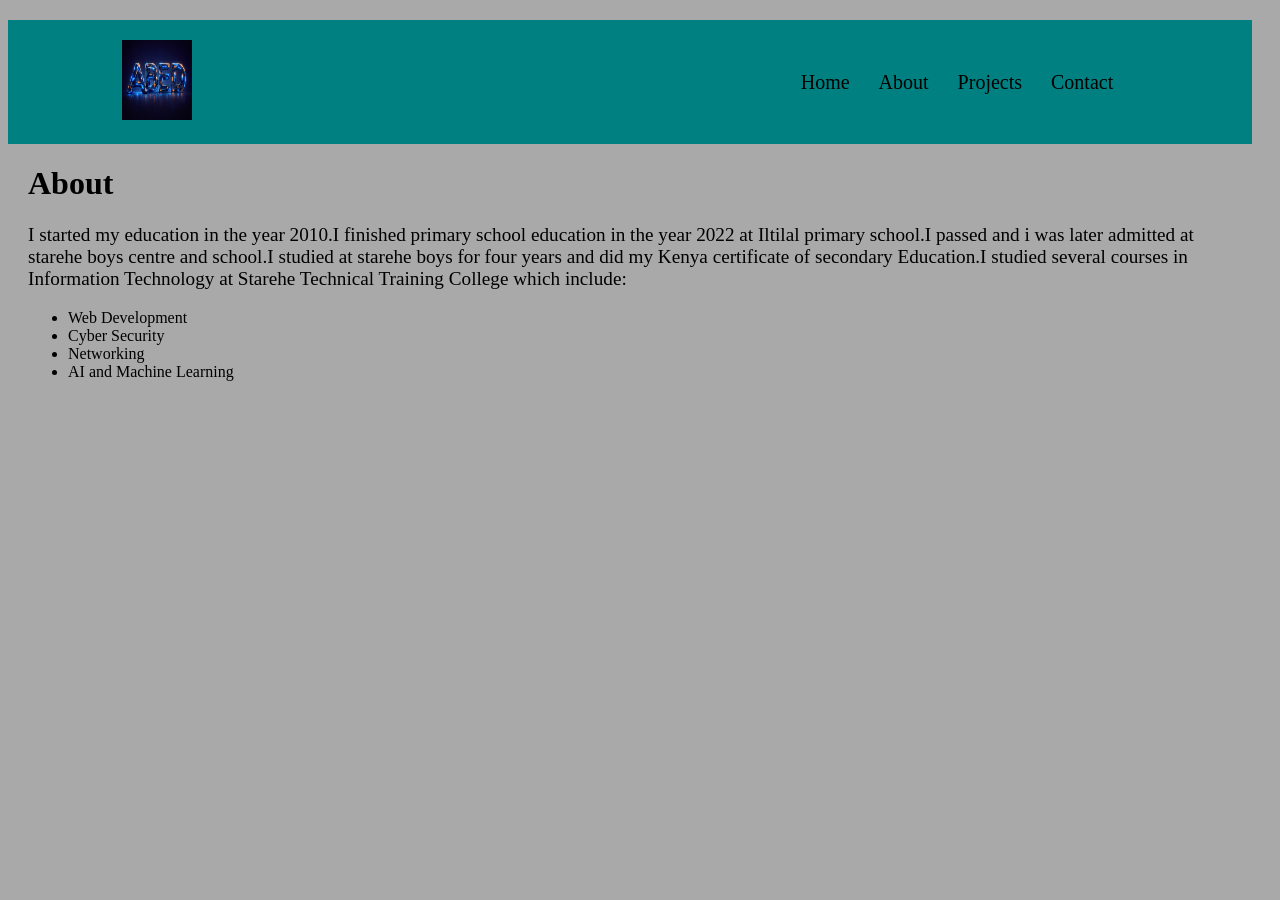
==== Portfolio/About.html @ 764ea639 "This is my portfolio" ====
<!DOCTYPE html>
<html lang="en">

<head>
    <title>Abednego|Portfolio</title>
    <link rel="stylesheet" href="style.css">
</head>

<body>
    <!--Header section-->
    <header>
        <div>
            <img class="logo" src="images/logo.png" alt="logo">
        </div>
        <!--navigation links-->
        <nav class="nav-links">
            <a href="index.html">Home</a>
            <a href="about.html">About</a>
            <a href="projects.html">Projects</a>
            <a href="contact.html">Contact</a>
            
        </nav> 
    </header>
    <!--Main section-->
    <main>
        <h1>About</h1>
        <p>I started my education in the year 2010.I finished primary school education in the year 2022 at Iltilal primary school.I passed and i was later admitted at starehe boys centre and school.I studied at starehe boys for four years and did my Kenya certificate of secondary Education.I studied several courses in Information Technology at Starehe Technical Training College which include:
            <ul>
                <li>Web Development</li>
                <li>Cyber Security</li>
                <li>Networking</li>
                <li>AI and Machine Learning</li>
            </ul>
</body>

</html>
---- Portfolio/style.css ----
.logo{
    width: 70px;
    height: 80px;
}
.logo:hover{
    width: 80px;
}
header{
    display: flex;
    justify-content:space-between;
    align-items: center;
    background-color: teal;
    padding: 20px 9%;
    margin-top: 20px;
    margin-right: 20px;
    margin left: 20px;
    
}
.nav-link{
    display:inline-block
     
}
button{
    background-color: black;
    color: white;
    font-size: 15px;
    font-weight: 400;
    margin left: 10px;
    padding: 10px;
    border: none;
    border-radius:10px;
    cursor: pointer;
    width: 90px;
}
a{
    color: black;
    font-size: 20px;
    font-weight: 400;
    margin-right: 25px;
    text-decoration: none;
    border-radius: 30px;
}
a:hover{
    color: white;
    background-color: yellowgreen;
    padding-left: 20px;
    padding-bottom: 20px;
    padding-right: 20px;
    padding-top: 20px;
    transition: all 0.5s;
}
button:hover{
    color:black;
    background-color:goldenrod;
    transition: all 0.5s;
}
main{
    margin-left: 20px;
    margin-right: 20px;
}
body{
    background-color: darkgray;
}
p{
  font-size: larger; 
}
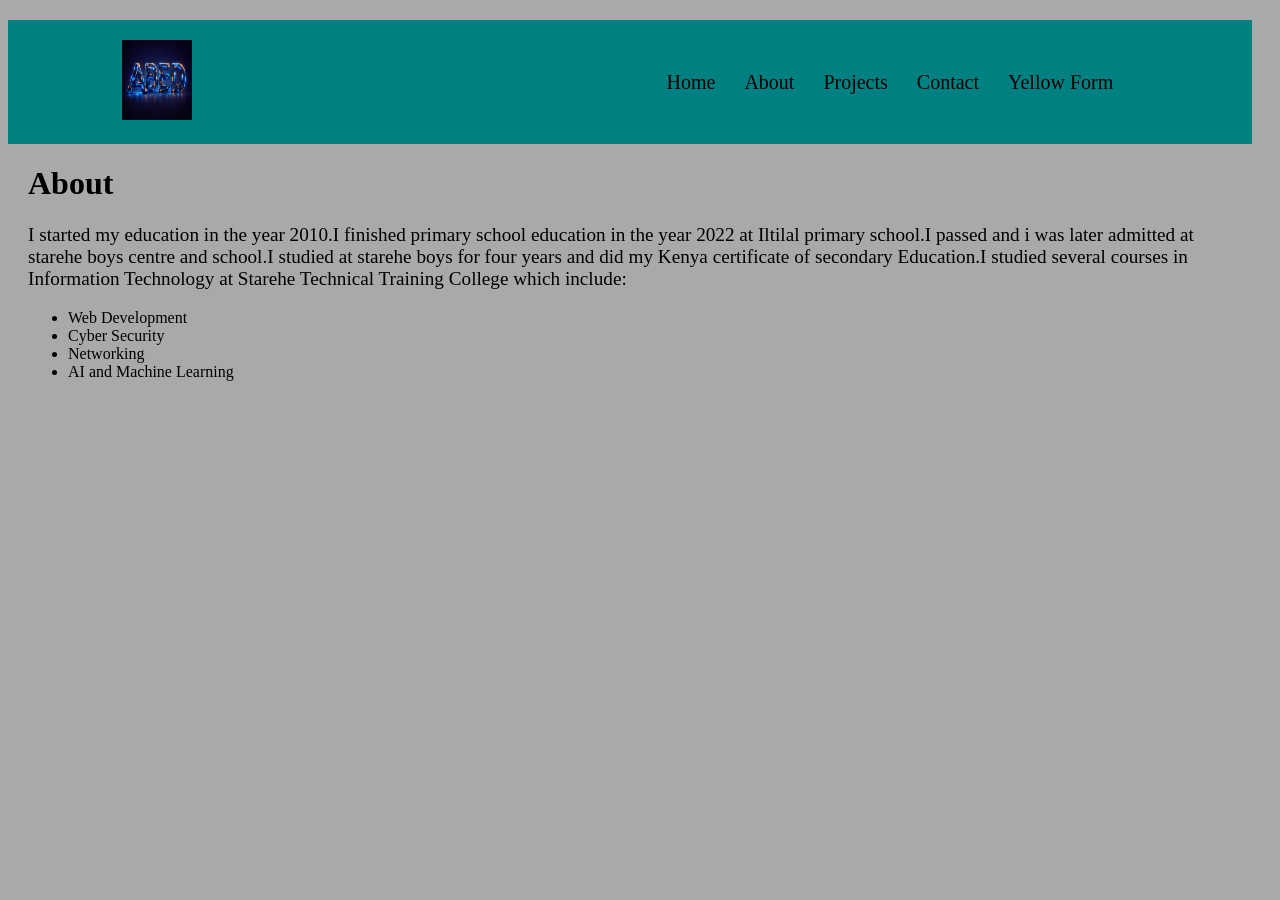
==== commit 4c8ea9a0: "This is my portfolio and  it also cantains the starehe boys yellow form" ====
--- a/Portfolio/About.html
+++ b/Portfolio/About.html
@@ -18,7 +18,7 @@
             <a href="about.html">About</a>
             <a href="projects.html">Projects</a>
             <a href="contact.html">Contact</a>
-            
+            <a href="yellow form.html">Yellow Form</a>
         </nav> 
     </header>
     <!--Main section-->
--- a/Portfolio/style.css
+++ b/Portfolio/style.css
@@ -1,26 +1,96 @@
-.logo{
+.logo {
     width: 70px;
     height: 80px;
 }
-.logo:hover{
+
+.logo:hover {
     width: 80px;
 }
-header{
+
+header {
     display: flex;
-    justify-content:space-between;
+    justify-content: space-between;
     align-items: center;
     background-color: teal;
     padding: 20px 9%;
     margin-top: 20px;
     margin-right: 20px;
     margin left: 20px;
-    
+
 }
-.nav-link{
-    display:inline-block
-     
+
+.nav-link {
+    display: inline-block
 }
-button{
+
+button {
+    background-color: black;
+    color: white;
+    font-size: 15px;
+    font-weight: 400;
+    margin left: 10px;
+    padding: 10px;
+    border: none;
+    border-radius: 10px;
+    cursor: pointer;
+    width: 90px;
+}
+
+a {
+    color: black;
+    font-size: 20px;
+    font-weight: 400;
+    margin-right: 25px;
+    text-decoration: none;
+    border-radius: 30px;
+}
+
+a:hover {
+    color: white;
+    background-color: yellowgreen;
+    padding-left: 20px;
+    padding-bottom: 20px;
+    padding-right: 20px;
+    padding-top: 20px;
+    transition: all 0.5s;
+}
+
+button:hover {
+    color: black;
+    background-color: goldenrod;
+    transition: all 0.5s;
+}
+
+main {
+    margin-left: 20px;
+    margin-right: 20px;
+}
+
+body {
+    background-color: darkgray;
+}
+
+p {
+    font-size: larger;
+}
+
+.images {
+    width: 300px;
+    height: 400px;
+    gap: 40px;
+    border-radius: 20px;
+}
+
+.flex {
+    display: grid;
+    grid-template-columns: 1fr 1fr;
+    gap: 40px;
+}
+
+.yellow-form{
+    background-color: yellow;
+}
+.submit-btn{
     background-color: black;
     color: white;
     font-size: 15px;
@@ -31,36 +101,4 @@
     border-radius:10px;
     cursor: pointer;
     width: 90px;
-}
-a{
-    color: black;
-    font-size: 20px;
-    font-weight: 400;
-    margin-right: 25px;
-    text-decoration: none;
-    border-radius: 30px;
-}
-a:hover{
-    color: white;
-    background-color: yellowgreen;
-    padding-left: 20px;
-    padding-bottom: 20px;
-    padding-right: 20px;
-    padding-top: 20px;
-    transition: all 0.5s;
-}
-button:hover{
-    color:black;
-    background-color:goldenrod;
-    transition: all 0.5s;
-}
-main{
-    margin-left: 20px;
-    margin-right: 20px;
-}
-body{
-    background-color: darkgray;
-}
-p{
-  font-size: larger; 
 }
